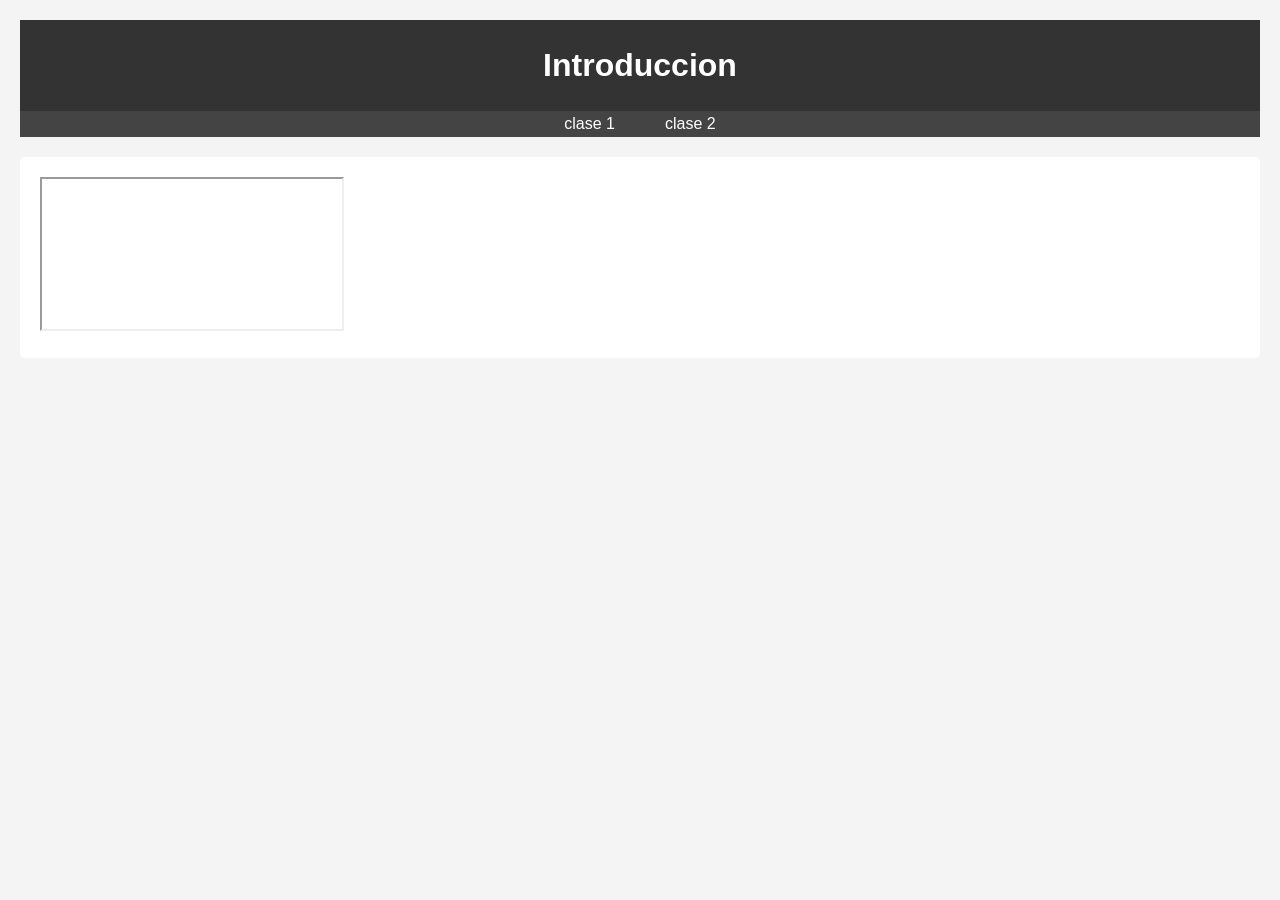
==== index.html @ 514ecf27 "Update index.html" ====
<!DOCTYPE html>
<html lang="es">
  <head>
    <meta charset="uft-8">
    <title>manejoderedes2</title>
    <link rel="stylesheet" href="style.css">
  </head>
  <body>
    <header>
      <h1>Introduccion</h1>
    </header>
    <nav>
      <ul>
        <li><a href="clase-1.html" target="contenido">clase 1</a></li>
        <li><a href="clase-2.html" target="contenido">clase 2</a></li>
      </ul>
    </nav>
    <main>
     <iframe name="contenido">
    </main>
    <footer>
      <p>© 2026 - Jose Mosquera</p>
    </footer>
  </body>
</html>
---- style.css ----
/* Reset sencillo para evitar estilos raros del navegador */
* {
  margin: 0;
  padding: 0;
  box-sizing: border-box;
}

/* Estilo general del cuerpo */
body {
  font-family: Arial, Helvetica, sans-serif;
  line-height: 1.6;
  background-color: #f4f4f4;
  color: #333;
  padding: 20px;
}

/* Encabezado */
header {
  background: #333;
  color: #fff;
  padding: 20px;
  text-align: center;
}

/* Navegación */
nav ul {
  list-style: none;
  display: flex;
  justify-content: center;
  background: #444;
}

nav ul li {
  margin: 0 15px;
}

nav ul li a {
  color: #fff;
  text-decoration: none;
  padding: 10px;
}

nav ul li a:hover {
  background: #666;
  border-radius: 5px;
}

/* Contenido principal */
main {
  background: #fff;
  padding: 20px;
  margin-top: 20px;
  border-radius: 5px;
}

/* Pie de página */
footer {
  text-align: center;
  margin-top: 20px;
  padding: 10px;
  background: #333;
  color: #fff;
}
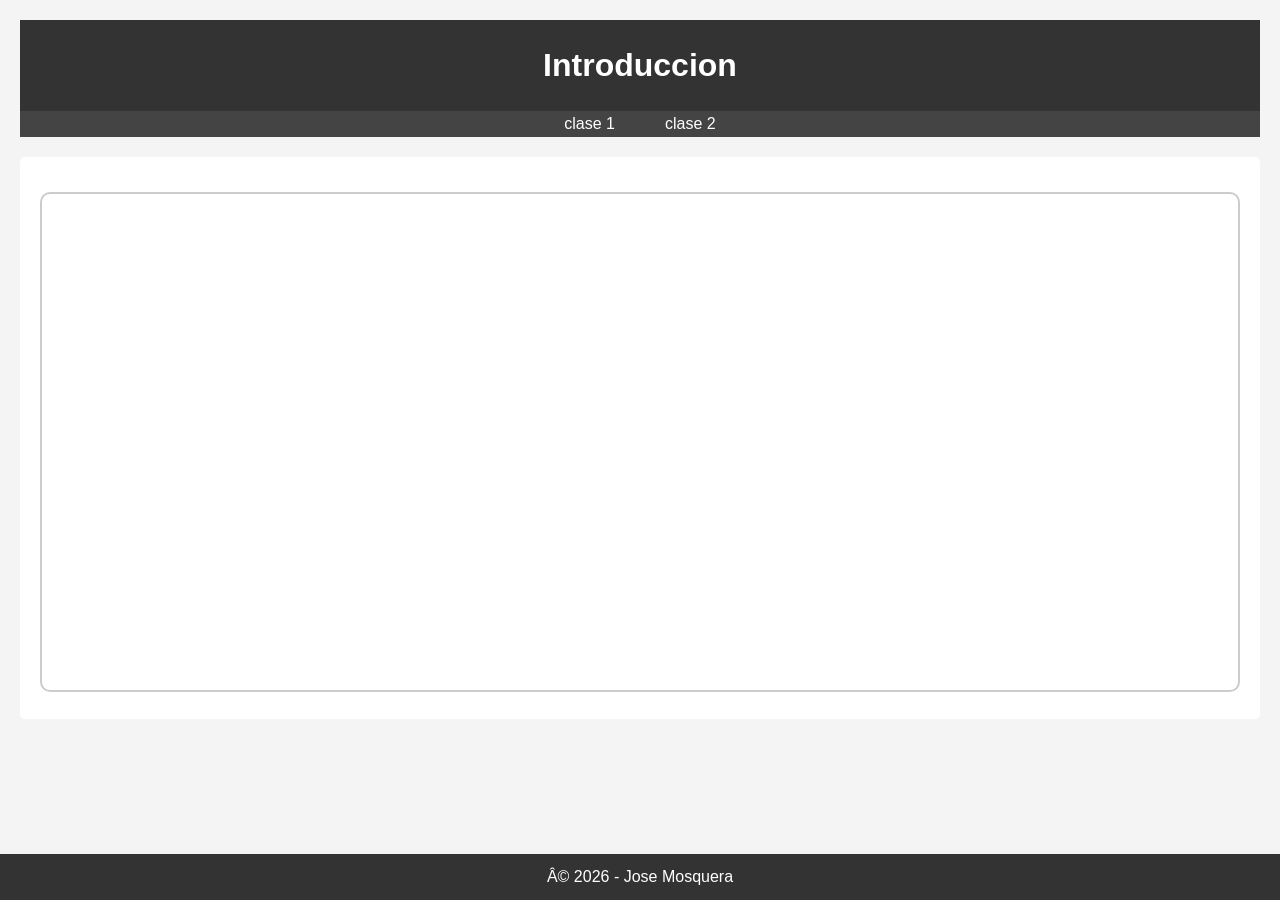
==== commit f1f45f41: "Update index.html" ====
--- a/index.html
+++ b/index.html
@@ -16,7 +16,7 @@
       </ul>
     </nav>
     <main>
-     <iframe name="contenido">
+     <iframe name="contenido"></iframe>
     </main>
     <footer>
       <p>© 2026 - Jose Mosquera</p>
--- a/style.css
+++ b/style.css
@@ -53,8 +53,21 @@
   border-radius: 5px;
 }
 
-/* Pie de página */
+iframe {
+  width: 100%;
+  height: 500px;
+  border: 2px solid #ccc;
+  border-radius: 10px;
+  background-color: #fff;
+  margin-top: 15px;
+}
+
+ /* Pie de página */
 footer {
+  position: fixed;
+  bottom: 0;
+  left: 0;
+  width:100%;
   text-align: center;
   margin-top: 20px;
   padding: 10px;
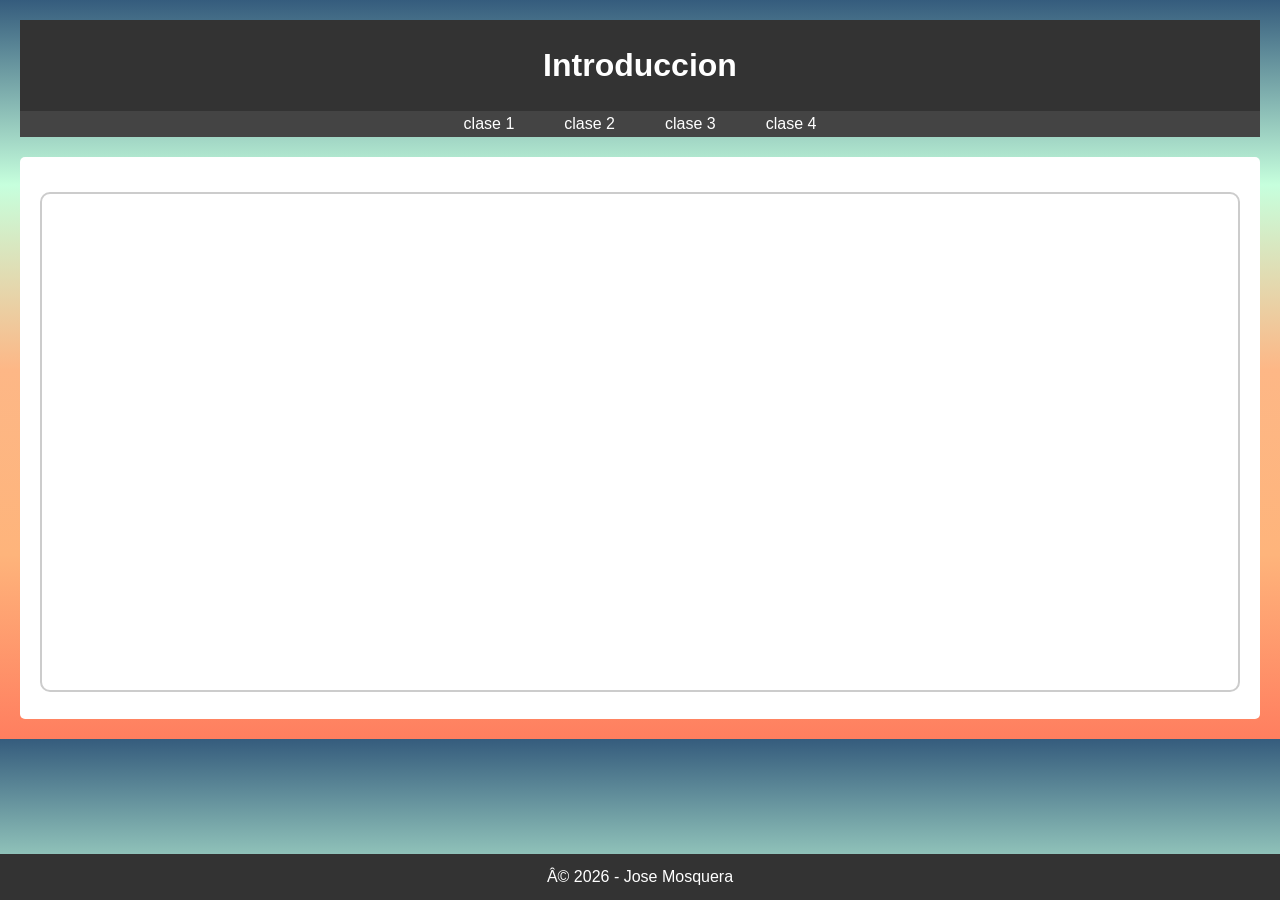
==== commit c9df4e39: "Update index.html" ====
--- a/index.html
+++ b/index.html
@@ -13,6 +13,8 @@
       <ul>
         <li><a href="clase-1.html" target="contenido">clase 1</a></li>
         <li><a href="clase-2.html" target="contenido">clase 2</a></li>
+        <li><a href="clase-3.html" target="contenido">clase 3</a></li>
+        <li><a href="clase-4.html" target="contenido">clase 4</a></li>
       </ul>
     </nav>
     <main>
--- a/style.css
+++ b/style.css
@@ -9,8 +9,12 @@
 body {
   font-family: Arial, Helvetica, sans-serif;
   line-height: 1.6;
-  background-color: #f4f4f4;
-  color: #333;
+  background: linear-gradient(to top,
+                             #ff7e5f,
+                             #feb47b,
+                             #fdb786,
+                             #c6ffdd,
+                             #355c7d);
   padding: 20px;
 }
 
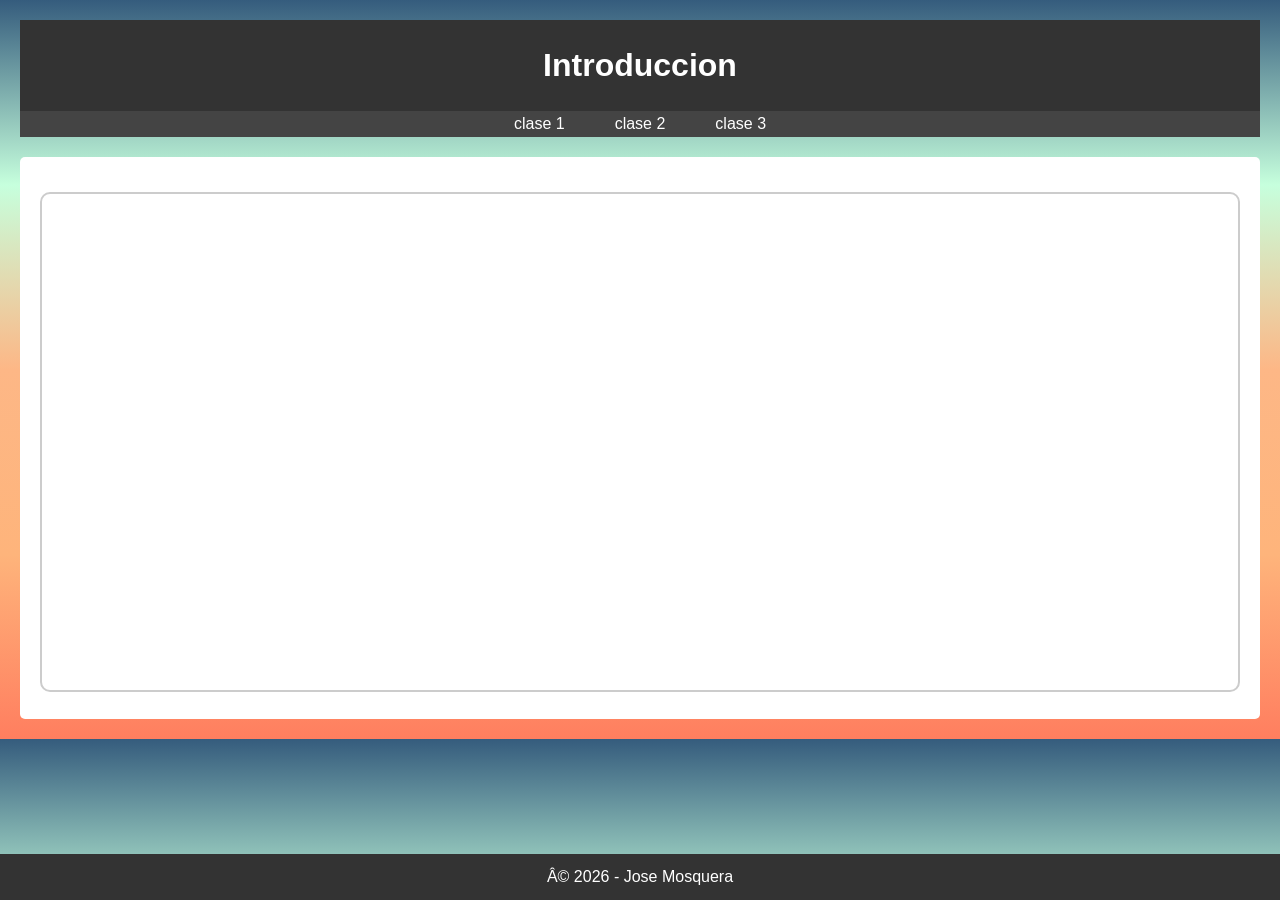
==== commit 578e9f98: "Update index.html" ====
--- a/index.html
+++ b/index.html
@@ -14,7 +14,7 @@
         <li><a href="clase-1.html" target="contenido">clase 1</a></li>
         <li><a href="clase-2.html" target="contenido">clase 2</a></li>
         <li><a href="clase-3.html" target="contenido">clase 3</a></li>
-        <li><a href="clase-4.html" target="contenido">clase 4</a></li>
+        
       </ul>
     </nav>
     <main>
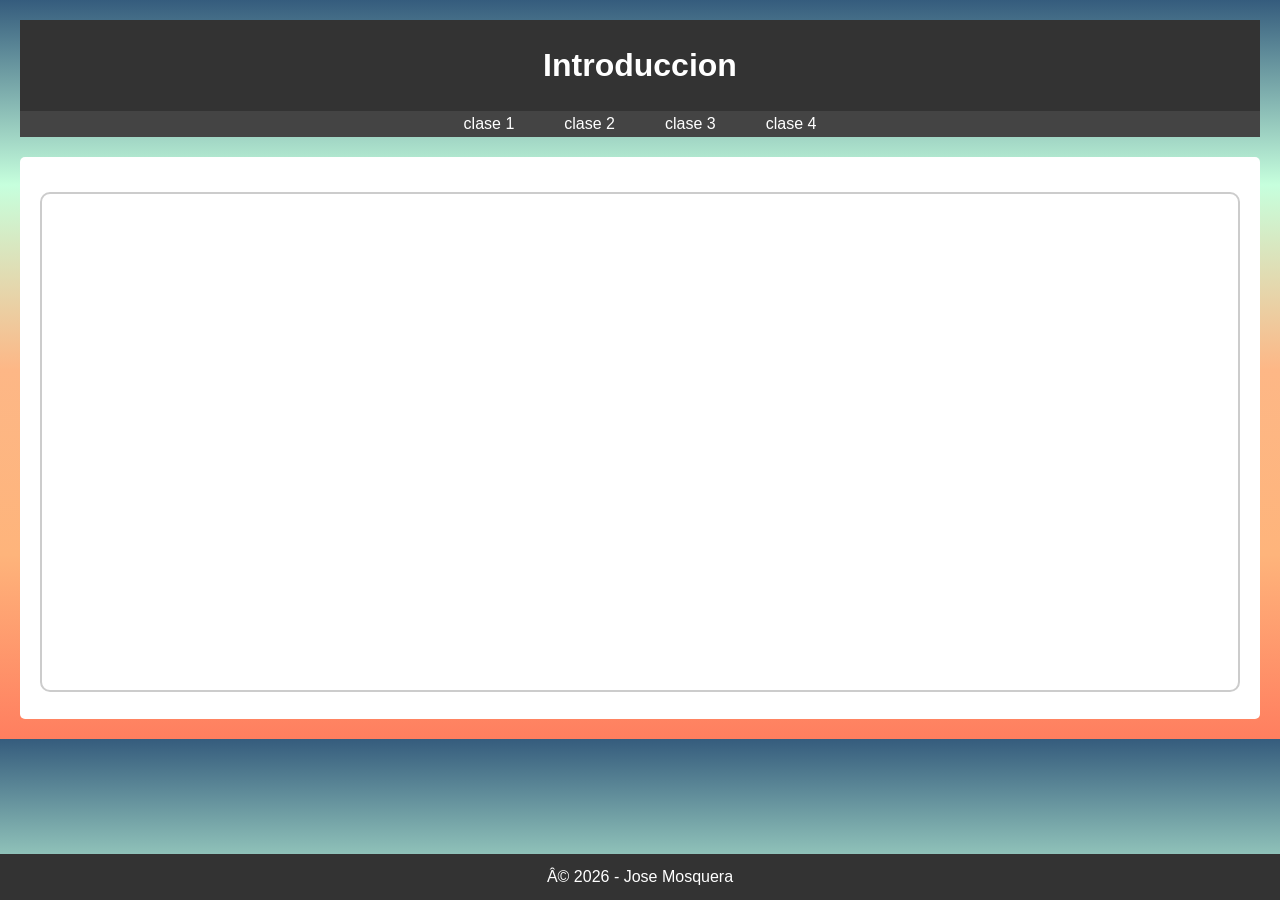
==== commit eb24bc35: "Update index.html" ====
--- a/index.html
+++ b/index.html
@@ -14,7 +14,7 @@
         <li><a href="clase-1.html" target="contenido">clase 1</a></li>
         <li><a href="clase-2.html" target="contenido">clase 2</a></li>
         <li><a href="clase-3.html" target="contenido">clase 3</a></li>
-        
+        <li><a href="clase-4.html" target="contenido">clase 4</a></li>
       </ul>
     </nav>
     <main>
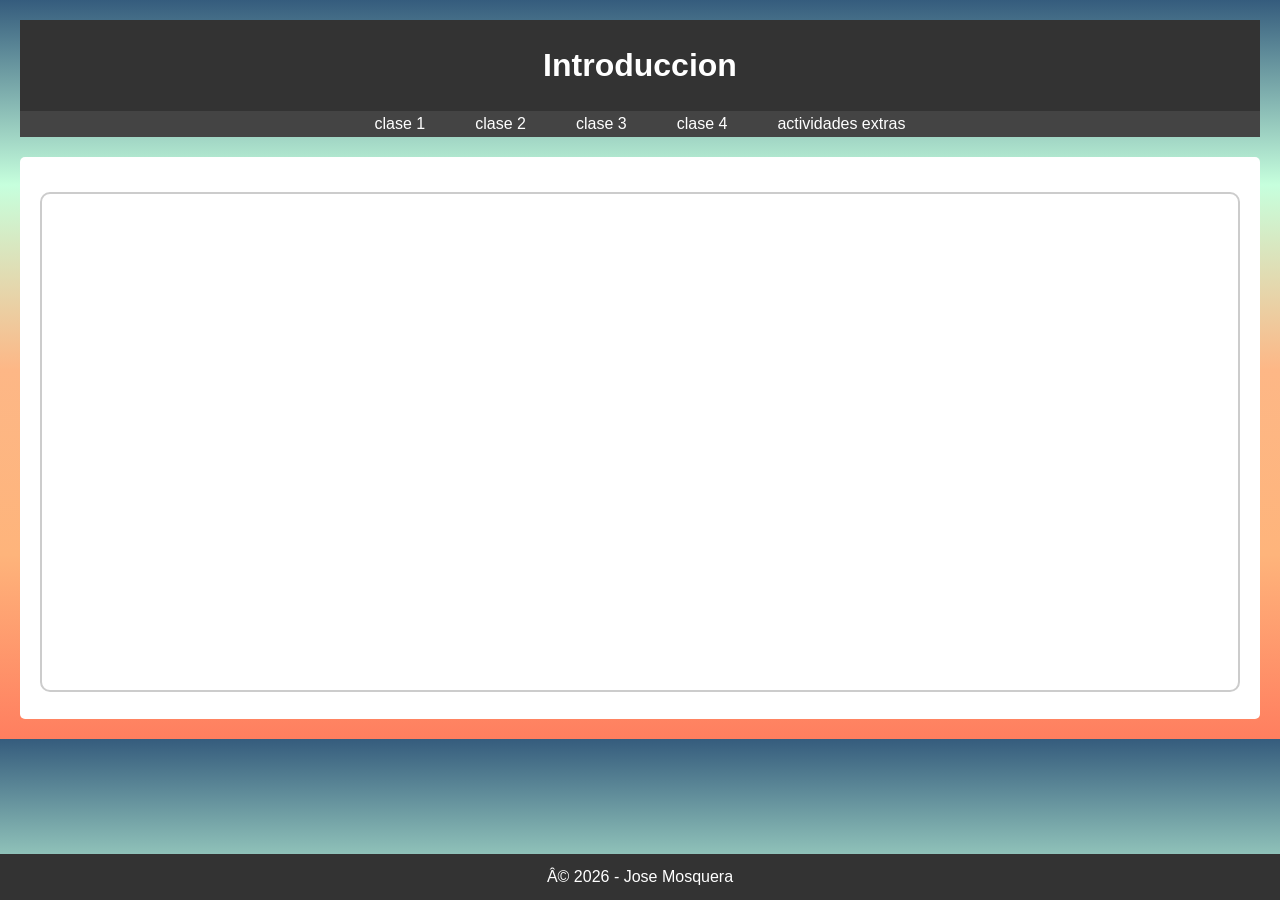
==== commit 6b932542: "Update index.html" ====
--- a/index.html
+++ b/index.html
@@ -15,6 +15,7 @@
         <li><a href="clase-2.html" target="contenido">clase 2</a></li>
         <li><a href="clase-3.html" target="contenido">clase 3</a></li>
         <li><a href="clase-4.html" target="contenido">clase 4</a></li>
+        <li><a href="actividades-extras.html" target="contenido">actividades extras</a></li>
       </ul>
     </nav>
     <main>
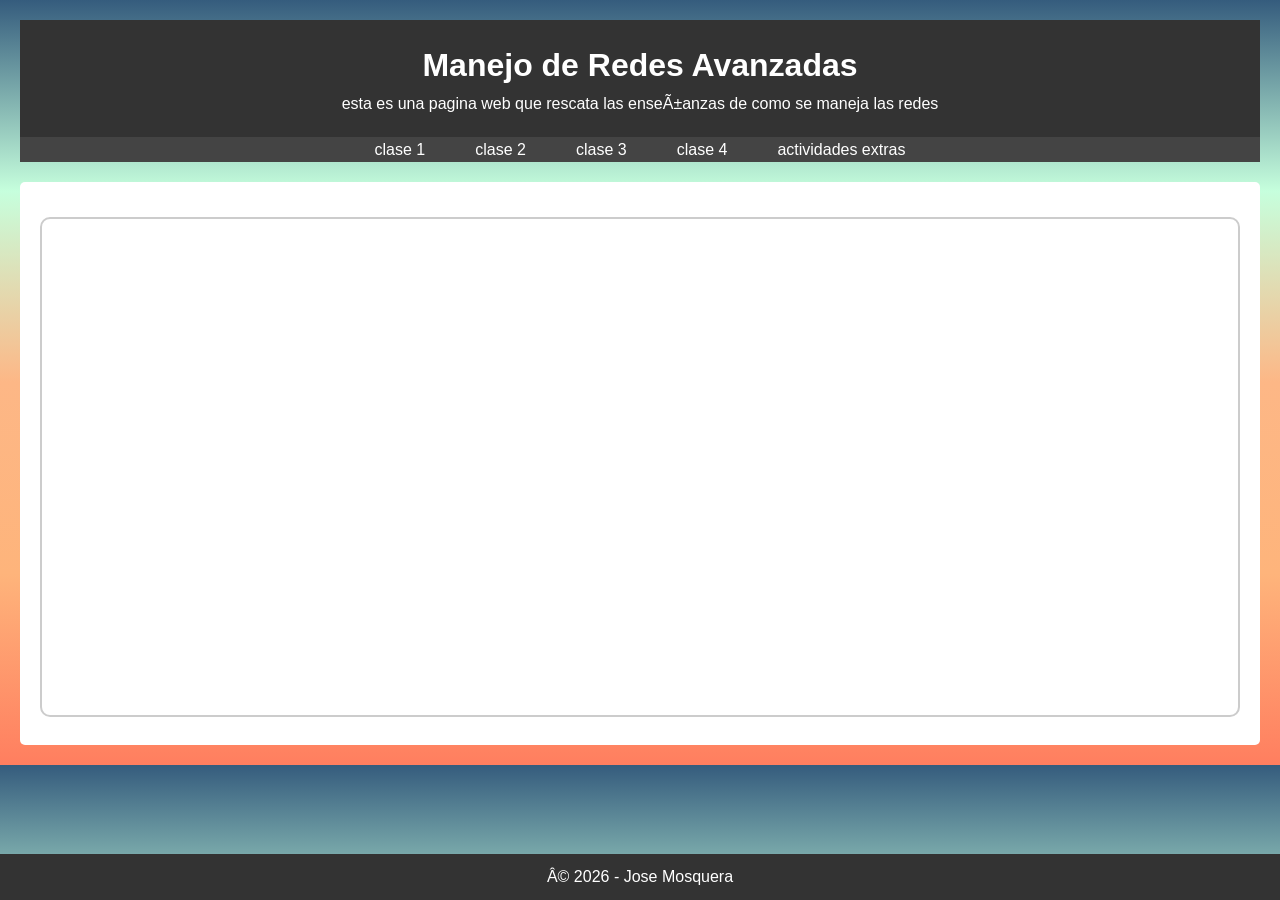
==== commit 00a2fc21: "Update index.html" ====
--- a/index.html
+++ b/index.html
@@ -7,7 +7,8 @@
   </head>
   <body>
     <header>
-      <h1>Introduccion</h1>
+      <h1>Manejo de Redes Avanzadas</h1>
+      <p>esta es una pagina web que rescata las enseñanzas de como se maneja las redes</p>
     </header>
     <nav>
       <ul>
